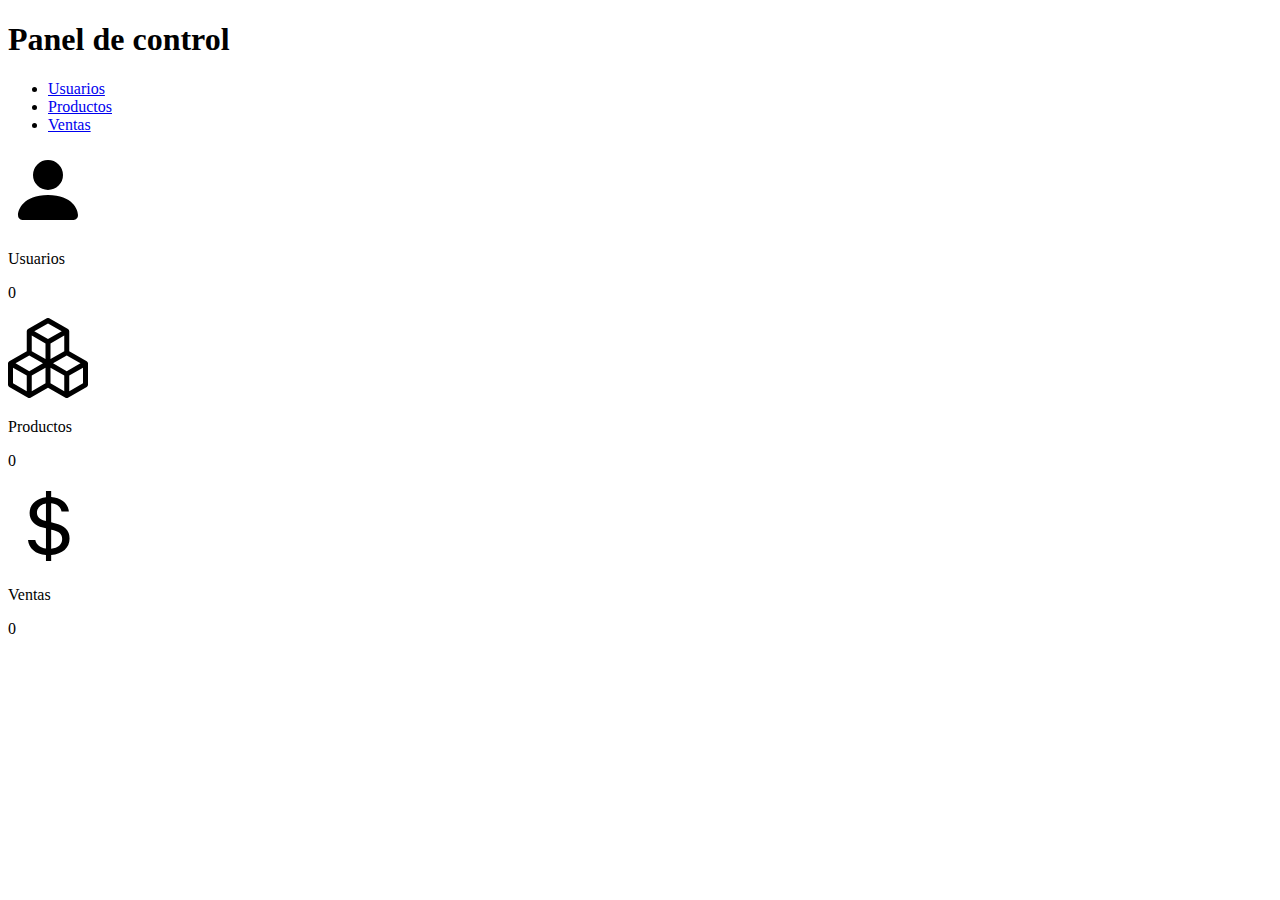
==== index.html @ b737406f "Proyecto incial" ====
<!doctype html>
<html lang="es">
  <head>
    <meta charset="utf-8">
    <meta name="viewport" content="width=device-width, initial-scale=1">
    <title>Home</title>
    <link href="https://cdn.jsdelivr.net/npm/bootstrap@5.3.0/dist/css/bootstrap.min.css" rel="stylesheet" integrity="sha384-9ndCyUaIbzAi2FUVXJi0CjmCapSmO7SnpJef0486qhLnuZ2cdeRhO02iuK6FUUVM" crossorigin="anonymous">
    <link rel="stylesheet" href="./styles/style.css">
    <link rel="icon" href="./images/home-icon.svg">
  </head>
  <body>
    <!-- Titulo + barra de navegación -->
        <div class="bg-dark">
            <h1 class="fs-3 p-3 text-center text-white">Panel de control</h1>
            <div class="bg-danger p-1 fs-6">
                <ul class="nav nav-underline justify-content-center">
                    <li class="nav-item">
                      <a class="nav-link text-white" href="usuarios.html">Usuarios</a>
                    </li>
                    <li class="nav-item">
                      <a class="nav-link text-white" href="productos.html">Productos</a>
                    </li>
                    <li class="nav-item">
                      <a class="nav-link text-white" href="ventas.html">Ventas</a>
                    </li>
                </ul>
            </div>
        </div>
        
        <div class="container">
            <div class="row justify-content-evenly mt-4">
              <div class="col-sm-4 text-center border border-black bg-danger-subtle card-img-style">
                <svg xmlns="http://www.w3.org/2000/svg" width="80" height="80" fill="currentColor" class="bi bi-person-fill mt-2 mb-2" viewBox="0 0 16 16">
                    <path d="M3 14s-1 0-1-1 1-4 6-4 6 3 6 4-1 1-1 1H3Zm5-6a3 3 0 1 0 0-6 3 3 0 0 0 0 6Z"/>
                </svg>
                <p class="border-top border-black">Usuarios</p>
                <p>0</p>
              </div>
              <div class="col-sm-4 text-center border border-black bg-info-subtle card-img-style">
                <svg xmlns="http://www.w3.org/2000/svg" width="80" height="80" fill="currentColor" class="bi bi-boxes mt-2 mb-2" viewBox="0 0 16 16">
                    <path d="M7.752.066a.5.5 0 0 1 .496 0l3.75 2.143a.5.5 0 0 1 .252.434v3.995l3.498 2A.5.5 0 0 1 16 9.07v4.286a.5.5 0 0 1-.252.434l-3.75 2.143a.5.5 0 0 1-.496 0l-3.502-2-3.502 2.001a.5.5 0 0 1-.496 0l-3.75-2.143A.5.5 0 0 1 0 13.357V9.071a.5.5 0 0 1 .252-.434L3.75 6.638V2.643a.5.5 0 0 1 .252-.434L7.752.066ZM4.25 7.504 1.508 9.071l2.742 1.567 2.742-1.567L4.25 7.504ZM7.5 9.933l-2.75 1.571v3.134l2.75-1.571V9.933Zm1 3.134 2.75 1.571v-3.134L8.5 9.933v3.134Zm.508-3.996 2.742 1.567 2.742-1.567-2.742-1.567-2.742 1.567Zm2.242-2.433V3.504L8.5 5.076V8.21l2.75-1.572ZM7.5 8.21V5.076L4.75 3.504v3.134L7.5 8.21ZM5.258 2.643 8 4.21l2.742-1.567L8 1.076 5.258 2.643ZM15 9.933l-2.75 1.571v3.134L15 13.067V9.933ZM3.75 14.638v-3.134L1 9.933v3.134l2.75 1.571Z"/>
                </svg>
                <p class="border-top border-black">Productos</p>
                <p>0</p>
              </div>
              <div class="col-sm-4 text-center border border-black bg-warning-subtle card-img-style">
                <svg xmlns="http://www.w3.org/2000/svg" width="80" height="80" fill="currentColor" class="bi bi-currency-dollar mt-2 mb-2" viewBox="0 0 16 16">
                    <path d="M4 10.781c.148 1.667 1.513 2.85 3.591 3.003V15h1.043v-1.216c2.27-.179 3.678-1.438 3.678-3.3 0-1.59-.947-2.51-2.956-3.028l-.722-.187V3.467c1.122.11 1.879.714 2.07 1.616h1.47c-.166-1.6-1.54-2.748-3.54-2.875V1H7.591v1.233c-1.939.23-3.27 1.472-3.27 3.156 0 1.454.966 2.483 2.661 2.917l.61.162v4.031c-1.149-.17-1.94-.8-2.131-1.718H4zm3.391-3.836c-1.043-.263-1.6-.825-1.6-1.616 0-.944.704-1.641 1.8-1.828v3.495l-.2-.05zm1.591 1.872c1.287.323 1.852.859 1.852 1.769 0 1.097-.826 1.828-2.2 1.939V8.73l.348.086z"/>
                </svg>
                <p class="border-top border-black">Ventas</p>
                <p>0</p>
              </div>
            </div>
          </div>
        
    <script src="https://cdn.jsdelivr.net/npm/bootstrap@5.3.0/dist/js/bootstrap.bundle.min.js" integrity="sha384-geWF76RCwLtnZ8qwWowPQNguL3RmwHVBC9FhGdlKrxdiJJigb/j/68SIy3Te4Bkz" crossorigin="anonymous"></script>
  </body>
</html>
---- styles/style.css ----
.card-img-style{
    width: 20%;
}
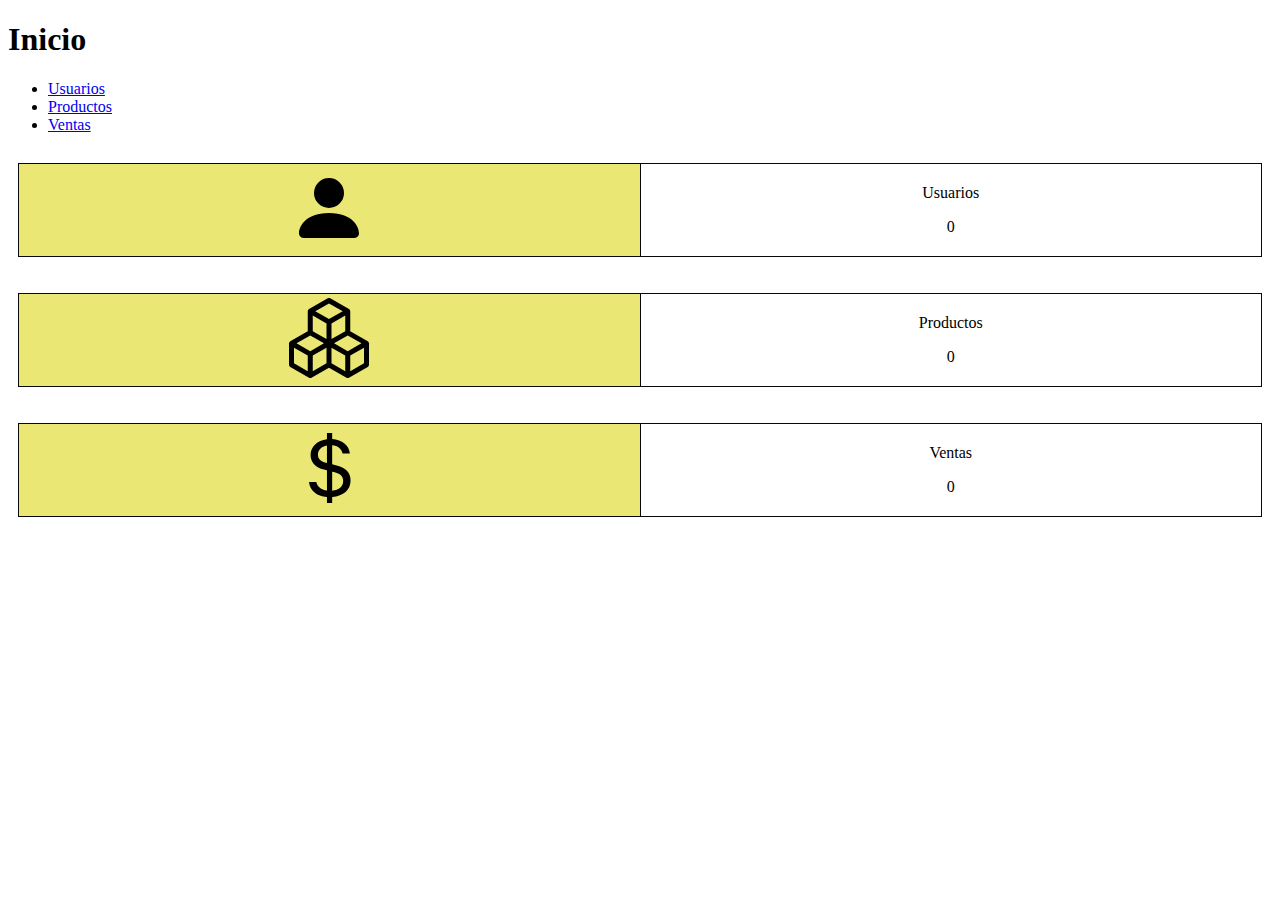
==== commit 3dac111e: "update" ====
--- a/index.html
+++ b/index.html
@@ -1,58 +1,75 @@
 <!doctype html>
 <html lang="es">
-  <head>
-    <meta charset="utf-8">
-    <meta name="viewport" content="width=device-width, initial-scale=1">
-    <title>Home</title>
-    <link href="https://cdn.jsdelivr.net/npm/bootstrap@5.3.0/dist/css/bootstrap.min.css" rel="stylesheet" integrity="sha384-9ndCyUaIbzAi2FUVXJi0CjmCapSmO7SnpJef0486qhLnuZ2cdeRhO02iuK6FUUVM" crossorigin="anonymous">
-    <link rel="stylesheet" href="./styles/style.css">
-    <link rel="icon" href="./images/home-icon.svg">
-  </head>
-  <body>
-    <!-- Titulo + barra de navegación -->
+    <head>
+        <meta charset="utf-8">
+        <meta name="viewport" content="width=device-width, initial-scale=1">
+        <title>Home</title>
+        <link href="https://cdn.jsdelivr.net/npm/bootstrap@5.3.0/dist/css/bootstrap.min.css" rel="stylesheet" integrity="sha384-9ndCyUaIbzAi2FUVXJi0CjmCapSmO7SnpJef0486qhLnuZ2cdeRhO02iuK6FUUVM" crossorigin="anonymous">
+        <link rel="stylesheet" href="./styles/style.css">
+        <link rel="icon" href="./images/home-icon.svg">
+    </head>
+    <body>
+        <!-- Titulo + barra de navegación -->
         <div class="bg-dark">
-            <h1 class="fs-3 p-3 text-center text-white">Panel de control</h1>
+            <h1 class="fs-3 p-3 text-center text-white">Inicio</h1>
             <div class="bg-danger p-1 fs-6">
                 <ul class="nav nav-underline justify-content-center">
                     <li class="nav-item">
-                      <a class="nav-link text-white" href="usuarios.html">Usuarios</a>
+                        <a class="nav-link text-white" href="usuarios.html">Usuarios</a>
                     </li>
                     <li class="nav-item">
-                      <a class="nav-link text-white" href="productos.html">Productos</a>
+                        <a class="nav-link text-white" href="productos.html">Productos</a>
                     </li>
                     <li class="nav-item">
-                      <a class="nav-link text-white" href="ventas.html">Ventas</a>
+                        <a class="nav-link text-white" href="ventas.html">Ventas</a>
                     </li>
                 </ul>
             </div>
         </div>
-        
-        <div class="container">
-            <div class="row justify-content-evenly mt-4">
-              <div class="col-sm-4 text-center border border-black bg-danger-subtle card-img-style">
-                <svg xmlns="http://www.w3.org/2000/svg" width="80" height="80" fill="currentColor" class="bi bi-person-fill mt-2 mb-2" viewBox="0 0 16 16">
-                    <path d="M3 14s-1 0-1-1 1-4 6-4 6 3 6 4-1 1-1 1H3Zm5-6a3 3 0 1 0 0-6 3 3 0 0 0 0 6Z"/>
-                </svg>
-                <p class="border-top border-black">Usuarios</p>
-                <p>0</p>
-              </div>
-              <div class="col-sm-4 text-center border border-black bg-info-subtle card-img-style">
-                <svg xmlns="http://www.w3.org/2000/svg" width="80" height="80" fill="currentColor" class="bi bi-boxes mt-2 mb-2" viewBox="0 0 16 16">
-                    <path d="M7.752.066a.5.5 0 0 1 .496 0l3.75 2.143a.5.5 0 0 1 .252.434v3.995l3.498 2A.5.5 0 0 1 16 9.07v4.286a.5.5 0 0 1-.252.434l-3.75 2.143a.5.5 0 0 1-.496 0l-3.502-2-3.502 2.001a.5.5 0 0 1-.496 0l-3.75-2.143A.5.5 0 0 1 0 13.357V9.071a.5.5 0 0 1 .252-.434L3.75 6.638V2.643a.5.5 0 0 1 .252-.434L7.752.066ZM4.25 7.504 1.508 9.071l2.742 1.567 2.742-1.567L4.25 7.504ZM7.5 9.933l-2.75 1.571v3.134l2.75-1.571V9.933Zm1 3.134 2.75 1.571v-3.134L8.5 9.933v3.134Zm.508-3.996 2.742 1.567 2.742-1.567-2.742-1.567-2.742 1.567Zm2.242-2.433V3.504L8.5 5.076V8.21l2.75-1.572ZM7.5 8.21V5.076L4.75 3.504v3.134L7.5 8.21ZM5.258 2.643 8 4.21l2.742-1.567L8 1.076 5.258 2.643ZM15 9.933l-2.75 1.571v3.134L15 13.067V9.933ZM3.75 14.638v-3.134L1 9.933v3.134l2.75 1.571Z"/>
-                </svg>
-                <p class="border-top border-black">Productos</p>
-                <p>0</p>
-              </div>
-              <div class="col-sm-4 text-center border border-black bg-warning-subtle card-img-style">
-                <svg xmlns="http://www.w3.org/2000/svg" width="80" height="80" fill="currentColor" class="bi bi-currency-dollar mt-2 mb-2" viewBox="0 0 16 16">
-                    <path d="M4 10.781c.148 1.667 1.513 2.85 3.591 3.003V15h1.043v-1.216c2.27-.179 3.678-1.438 3.678-3.3 0-1.59-.947-2.51-2.956-3.028l-.722-.187V3.467c1.122.11 1.879.714 2.07 1.616h1.47c-.166-1.6-1.54-2.748-3.54-2.875V1H7.591v1.233c-1.939.23-3.27 1.472-3.27 3.156 0 1.454.966 2.483 2.661 2.917l.61.162v4.031c-1.149-.17-1.94-.8-2.131-1.718H4zm3.391-3.836c-1.043-.263-1.6-.825-1.6-1.616 0-.944.704-1.641 1.8-1.828v3.495l-.2-.05zm1.591 1.872c1.287.323 1.852.859 1.852 1.769 0 1.097-.826 1.828-2.2 1.939V8.73l.348.086z"/>
-                </svg>
-                <p class="border-top border-black">Ventas</p>
-                <p>0</p>
-              </div>
+
+        <div class="container mt-4">
+            <div class="row">
+                <div class="col-md-4">
+                    <div class="box">
+                        <div class="box-img">
+                            <svg xmlns="http://www.w3.org/2000/svg" width="80" height="80" fill="currentColor" class="bi bi-person-fill img-fluid" viewbox="0 0 16 16">
+                                <path d="M3 14s-1 0-1-1 1-4 6-4 6 3 6 4-1 1-1 1H3Zm5-6a3 3 0 1 0 0-6 3 3 0 0 0 0 6Z"/>
+                            </svg>
+                        </div>
+                        <div class="box-text">
+                            <p>Usuarios</p>
+                            <p>0</p>
+                        </div>
+                    </div>
+                </div>
+                <div class="col-md-4">
+                    <div class="box">
+                        <div class="box-img">
+                            <svg xmlns="http://www.w3.org/2000/svg" width="80" height="80" fill="currentColor" class="bi bi-boxes img-fluid" viewbox="0 0 16 16">
+                                <path d="M7.752.066a.5.5 0 0 1 .496 0l3.75 2.143a.5.5 0 0 1 .252.434v3.995l3.498 2A.5.5 0 0 1 16 9.07v4.286a.5.5 0 0 1-.252.434l-3.75 2.143a.5.5 0 0 1-.496 0l-3.502-2-3.502 2.001a.5.5 0 0 1-.496 0l-3.75-2.143A.5.5 0 0 1 0 13.357V9.071a.5.5 0 0 1 .252-.434L3.75 6.638V2.643a.5.5 0 0 1 .252-.434L7.752.066ZM4.25 7.504 1.508 9.071l2.742 1.567 2.742-1.567L4.25 7.504ZM7.5 9.933l-2.75 1.571v3.134l2.75-1.571V9.933Zm1 3.134 2.75 1.571v-3.134L8.5 9.933v3.134Zm.508-3.996 2.742 1.567 2.742-1.567-2.742-1.567-2.742 1.567Zm2.242-2.433V3.504L8.5 5.076V8.21l2.75-1.572ZM7.5 8.21V5.076L4.75 3.504v3.134L7.5 8.21ZM5.258 2.643 8 4.21l2.742-1.567L8 1.076 5.258 2.643ZM15 9.933l-2.75 1.571v3.134L15 13.067V9.933ZM3.75 14.638v-3.134L1 9.933v3.134l2.75 1.571Z"/>
+                            </svg>
+                        </div>
+                        <div class="box-text">
+                            <p>Productos</p>
+                            <p>0</p>
+                        </div>
+                    </div>
+                </div>
+                <div class="col-md-4">
+                    <div class="box">
+                        <div class="box-img">
+                            <svg xmlns="http://www.w3.org/2000/svg" width="80" height="80" fill="currentColor" class="bi bi-currency-dollar img-fluid" viewbox="0 0 16 16">
+                                <path d="M4 10.781c.148 1.667 1.513 2.85 3.591 3.003V15h1.043v-1.216c2.27-.179 3.678-1.438 3.678-3.3 0-1.59-.947-2.51-2.956-3.028l-.722-.187V3.467c1.122.11 1.879.714 2.07 1.616h1.47c-.166-1.6-1.54-2.748-3.54-2.875V1H7.591v1.233c-1.939.23-3.27 1.472-3.27 3.156 0 1.454.966 2.483 2.661 2.917l.61.162v4.031c-1.149-.17-1.94-.8-2.131-1.718H4zm3.391-3.836c-1.043-.263-1.6-.825-1.6-1.616 0-.944.704-1.641 1.8-1.828v3.495l-.2-.05zm1.591 1.872c1.287.323 1.852.859 1.852 1.769 0 1.097-.826 1.828-2.2 1.939V8.73l.348.086z"/>
+                            </svg>
+                        </div>
+                        <div class="box-text">
+                            <p>Ventas</p>
+                            <p>0</p>
+                        </div>
+                    </div>
+                </div>
             </div>
-          </div>
-        
-    <script src="https://cdn.jsdelivr.net/npm/bootstrap@5.3.0/dist/js/bootstrap.bundle.min.js" integrity="sha384-geWF76RCwLtnZ8qwWowPQNguL3RmwHVBC9FhGdlKrxdiJJigb/j/68SIy3Te4Bkz" crossorigin="anonymous"></script>
-  </body>
-</html>+            <script src="https://cdn.jsdelivr.net/npm/bootstrap@5.3.0/dist/js/bootstrap.bundle.min.js" integrity="sha384-geWF76RCwLtnZ8qwWowPQNguL3RmwHVBC9FhGdlKrxdiJJigb/j/68SIy3Te4Bkz" crossorigin="anonymous"></script>
+        </body>
+    </body>
+</html>
--- a/styles/style.css
+++ b/styles/style.css
@@ -1,3 +1,24 @@
-.card-img-style{
-    width: 20%;
+.box {
+    height: 100px;
+    margin-bottom: 10px;
+    padding: 10px;
+    display: flex;
+    align-items: center;
+    justify-content: center;
+}
+
+.box-img {
+    width: 50%;
+    text-align: center;
+    background-color: rgb(235, 231, 116);
+    border: 1px solid #080808;
+    padding: 4px;
+}
+.box-text {
+    width: 50%;
+    text-align: center;
+    border-top: 1px solid #080808;
+    border-bottom: 1px solid #080808;
+    border-right: 1px solid #080808;
+    padding: 4px;
 }